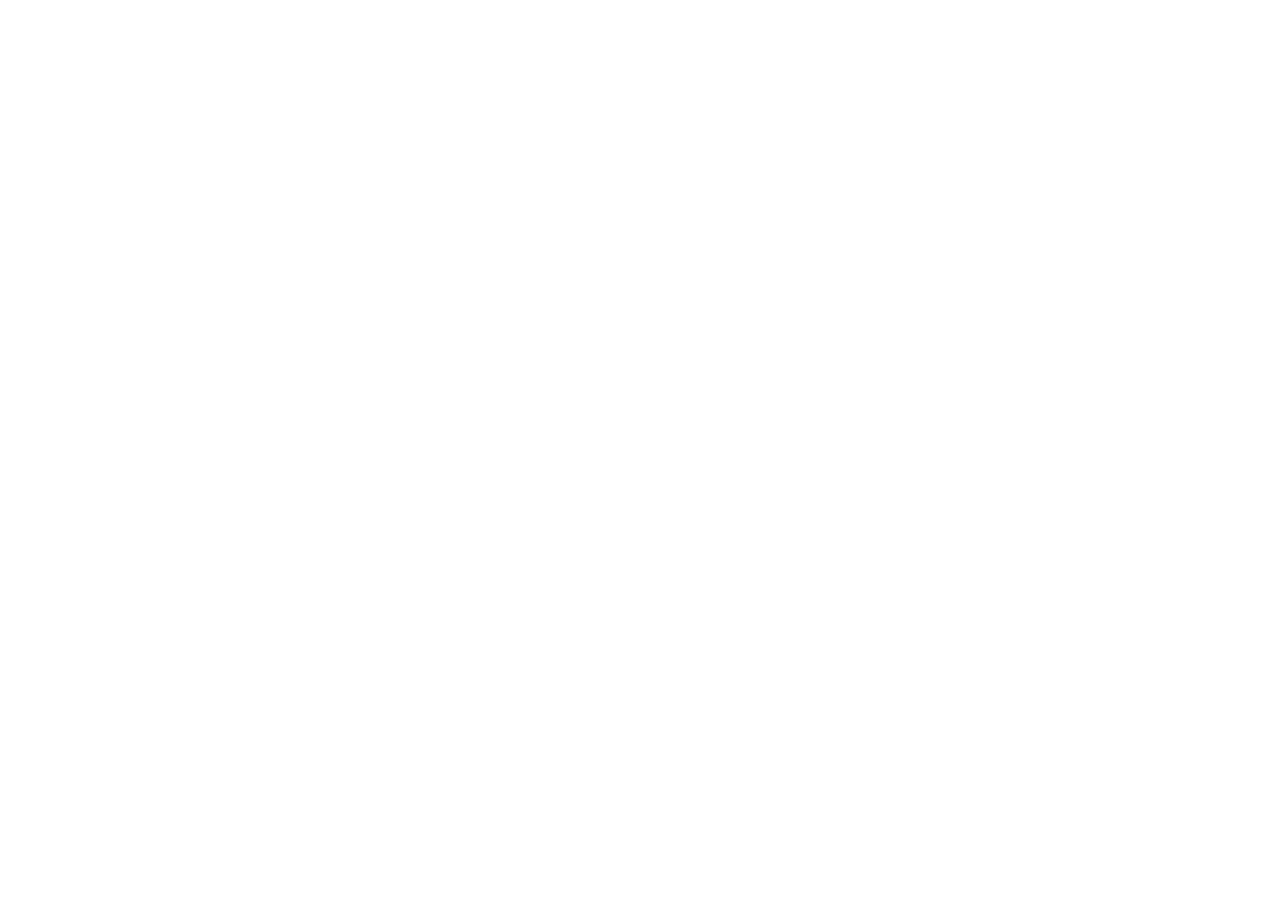
==== Mission_to_Mars/index.html @ 4314d5ae "added index.html file" ====
<!DOCTYPE html>
<html lang="en">
<head>
    <meta charset="UTF-8">
    <meta http-equiv="X-UA-Compatible" content="IE=edge">
    <meta name="viewport" content="width=device-width, initial-scale=1.0">
    <title>Document</title>
</head>
<body>

    

    
</body>
</html>
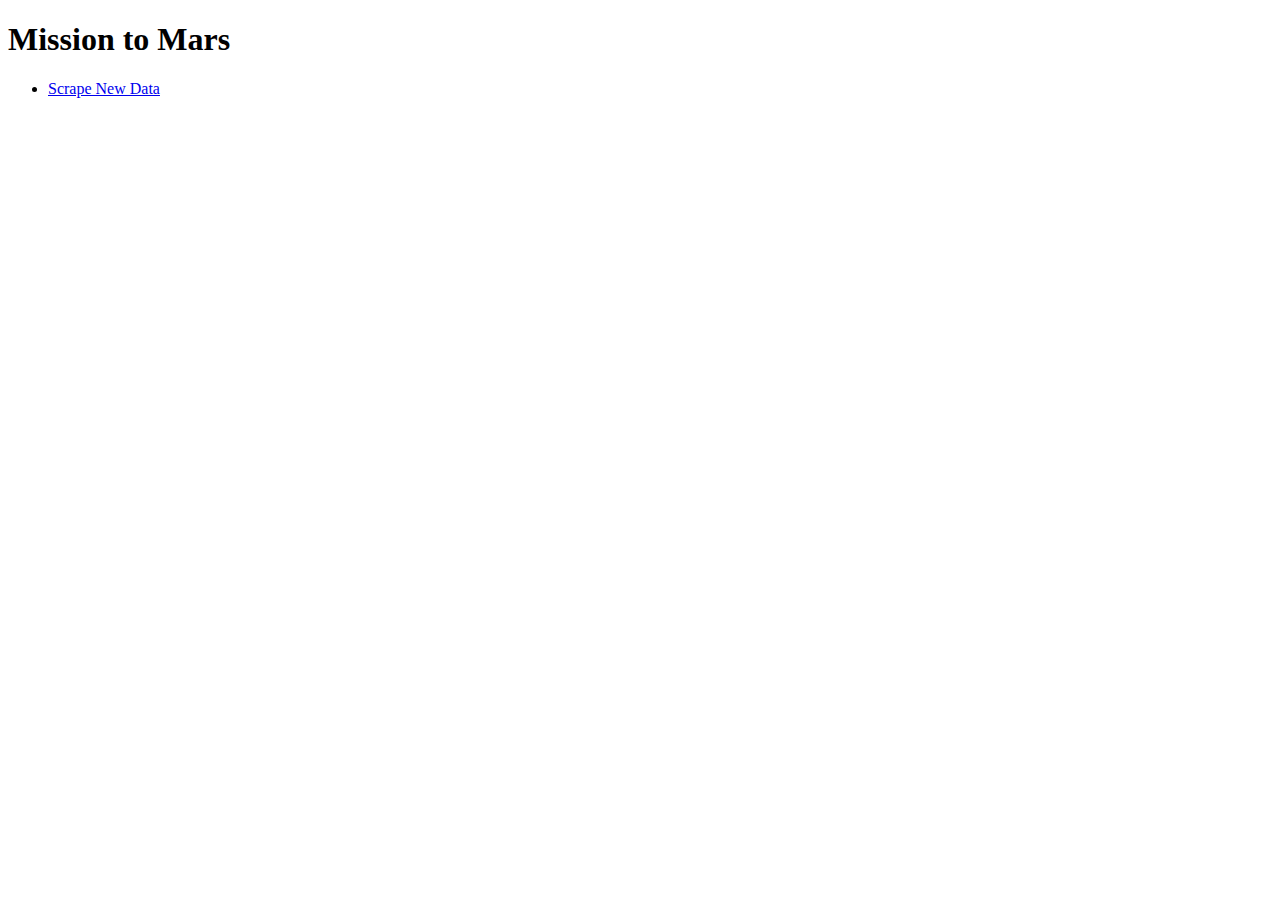
==== commit 792a03a4: "created dependencies; declared url variable; retrieved page with the request module; created beautif" ====
--- a/Mission_to_Mars/index.html
+++ b/Mission_to_Mars/index.html
@@ -1,15 +1,34 @@
 <!DOCTYPE html>
 <html lang="en">
+
 <head>
     <meta charset="UTF-8">
     <meta http-equiv="X-UA-Compatible" content="IE=edge">
     <meta name="viewport" content="width=device-width, initial-scale=1.0">
-    <title>Document</title>
+
+    <title>M2M</title>
+    <link rel="stylesheet" href="reset.css">
+    <link rel="stylesheet" href="styles.css">
+
 </head>
+
 <body>
 
+    <header class="header">
+        <h1>Mission to Mars</h1>
+    </header>
     
+    <div class="container">
+        <nav class="navbar">
 
-    
+
+            <ul>
+                <li>
+                    <a href="#">Scrape New Data</a>
+            </ul>
+
+
+
 </body>
+
 </html>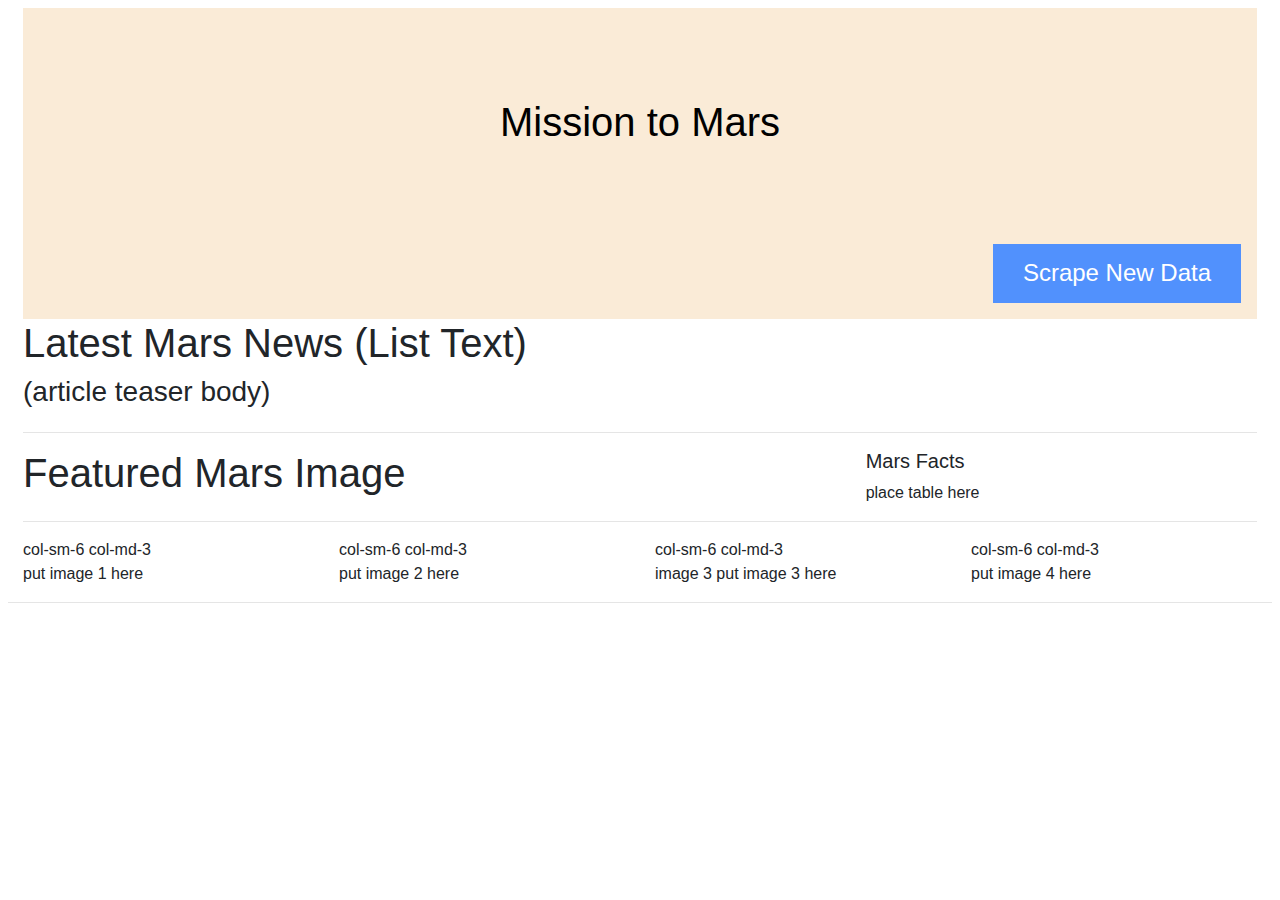
==== commit fe98b850: "set up rows and columns within the html file for news items, main image and fact table, and also for" ====
--- a/Mission_to_Mars/index.html
+++ b/Mission_to_Mars/index.html
@@ -7,27 +7,107 @@
     <meta name="viewport" content="width=device-width, initial-scale=1.0">
 
     <title>M2M</title>
-    <link rel="stylesheet" href="reset.css">
-    <link rel="stylesheet" href="styles.css">
+    <link rel="stylesheet" href="https://stackpath.bootstrapcdn.com/bootstrap/4.3.1/css/bootstrap.min.css"
+        integrity="sha384-ggOyR0iXCbMQv3Xipma34MD+dH/1fQ784/j6cY/iJTQUOhcWr7x9JvoRxT2MZw1T" crossorigin="anonymous">
+    <link rel="stylesheet" href="style.css">
 
 </head>
 
 <body>
 
-    <header class="header">
-        <h1>Mission to Mars</h1>
-    </header>
-    
-    <div class="container">
-        <nav class="navbar">
+    <div class="container-fluid">
+
+        <header class="header">
+
+            <h1>Mission to Mars</h1>
+
+            <nav class="navbar">
+
+                <br>
+                <br>
+                <h4><a href="#">Scrape New Data</a></h3>
+
+            </nav>
+
+        </header>
 
 
-            <ul>
-                <li>
-                    <a href="#">Scrape New Data</a>
-            </ul>
+<!-- First Row -->
+<div class="row">
+
+    <!-- First (and only column) -->
+    <div class="col-md-12">
+      <h1>Latest Mars News (List Text) </h1>
+      <h3>(article teaser body)</h3>
+      
+    </div>
+
+  </div>
+  
+  <hr>
 
 
+
+<!--Third Row-->
+<div class="row">
+    <!--First of Two Columns-->
+    <div class="col-md-8">
+      <h1>Featured Mars Image</h1>
+    </div>
+    <!--Second of Two Columns-->
+    <div class="col-md-4">
+      <h5>Mars Facts</h5>
+      place table here
+    </div>
+  </div>
+
+  <hr>
+
+
+
+        <!-- These will be the columns for the images -->
+        <!--These col-md-3 columns go half wide when on a small screen and full on extra small-->
+        <div class="row">
+            <div class="col-sm-6 col-md-3">
+                <div class="box purple">col-sm-6 col-md-3
+                    <br>
+                    put image 1 here
+                </div>
+            </div>
+            <div class="col-sm-6 col-md-3">
+                <div class="box purple">col-sm-6 col-md-3
+                    <br>
+                    put image 2 here
+                </div>
+            </div>
+            <div class="col-sm-6 col-md-3">
+                <div class="box purple">col-sm-6 col-md-3
+                    <br>
+                    image 3
+                    put image 3 here
+                </div>
+            </div>
+            <div class="col-sm-6 col-md-3">
+                <div class="box purple">col-sm-6 col-md-3
+                    <br>
+                    put image 4 here
+                </div>
+            </div>
+        </div>
+    </div>
+
+    <hr>
+
+
+    <script src="https://code.jquery.com/jquery-3.3.1.slim.min.js"
+        integrity="sha384-q8i/X+965DzO0rT7abK41JStQIAqVgRVzpbzo5smXKp4YfRvH+8abtTE1Pi6jizo"
+        crossorigin="anonymous"></script>
+    <script src="https://cdnjs.cloudflare.com/ajax/libs/popper.js/1.14.7/umd/popper.min.js"
+        integrity="sha384-UO2eT0CpHqdSJQ6hJty5KVphtPhzWj9WO1clHTMGa3JDZwrnQq4sF86dIHNDz0W1"
+        crossorigin="anonymous"></script>
+    <script src="https://stackpath.bootstrapcdn.com/bootstrap/4.3.1/js/bootstrap.min.js"
+        integrity="sha384-JjSmVgyd0p3pXB1rRibZUAYoIIy6OrQ6VrjIEaFf/nJGzIxFDsf4x0xIM+B07jRM"
+        crossorigin="anonymous"></script>
 
 </body>
 
--- a/Mission_to_Mars/style.css
+++ b/Mission_to_Mars/style.css
@@ -0,0 +1,33 @@
+body {
+    display: block;
+    margin: 8px;
+}
+
+.header {
+    background-color: antiquewhite;
+}
+
+/* Centering our h1 tag inside our header, giving it a little padding, removing its margin */
+.header h1 {
+    padding: 90px;
+    margin: 0;
+    color: #000;
+    text-align: center;
+  }
+
+  h4 {
+    padding: 15px;
+    /* margin: 0; */
+    color: #000;
+    text-align: center;
+    background: #5191fd;
+    color: white;
+  }
+
+  h4 a {
+    text-align: center;
+    padding: 15px;
+    margin: 0;
+    color: #000;
+    color: white;
+  }